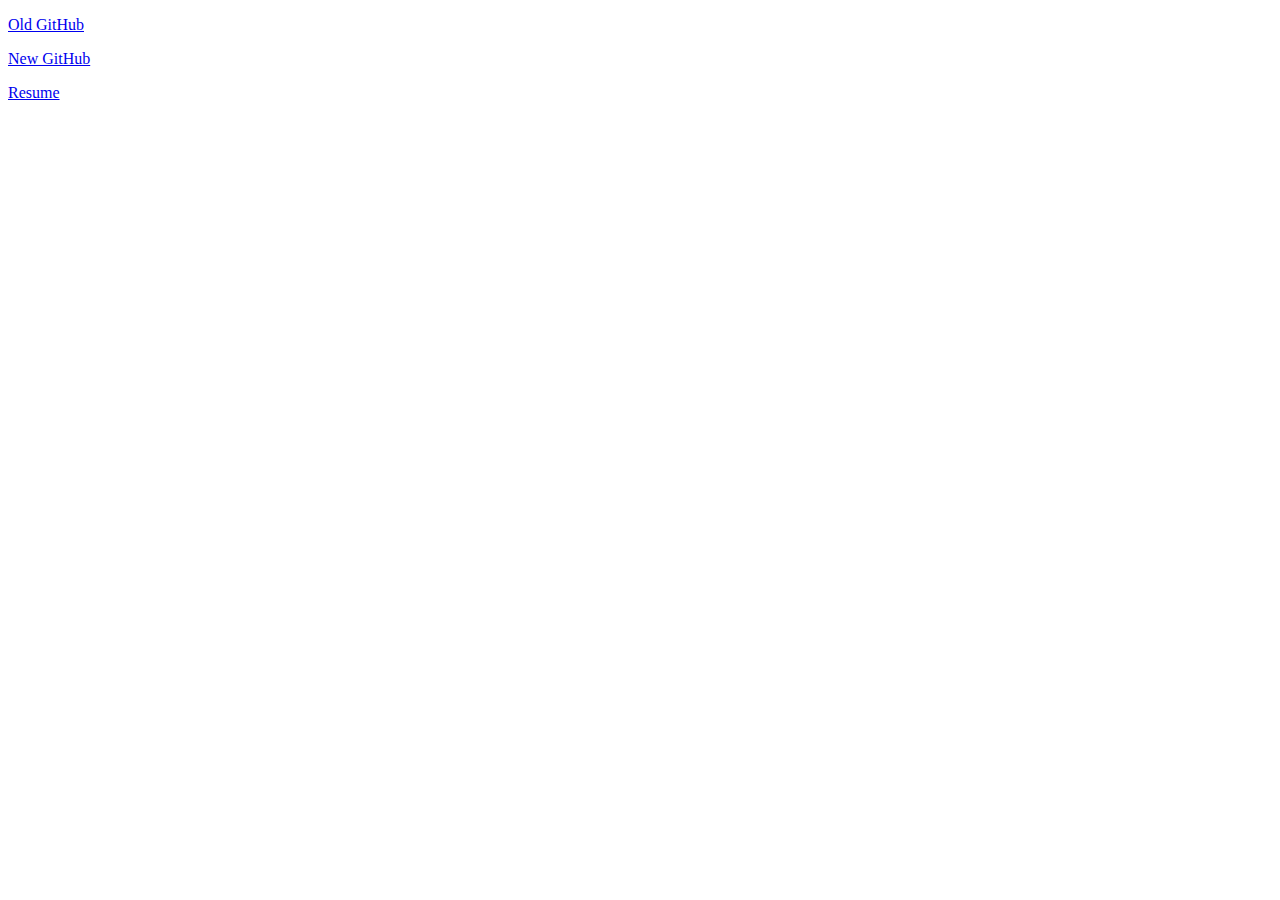
==== index.html @ ba5801f6 "migrate to new GitHub" ====
<!doctype html>
<html lang="en">
<head>
    <meta charset="UTF-8">
    <title>Zane Salvatore</title>
</head>
<body>
    <p><a href="https://github.com/zeeman">Old GitHub</a></p>

    <p><a href="https://github.com/zanesalvatore">New GitHub</a></p>

    <p><a href="resume.html">Resume</a></p>
</body>
</html>
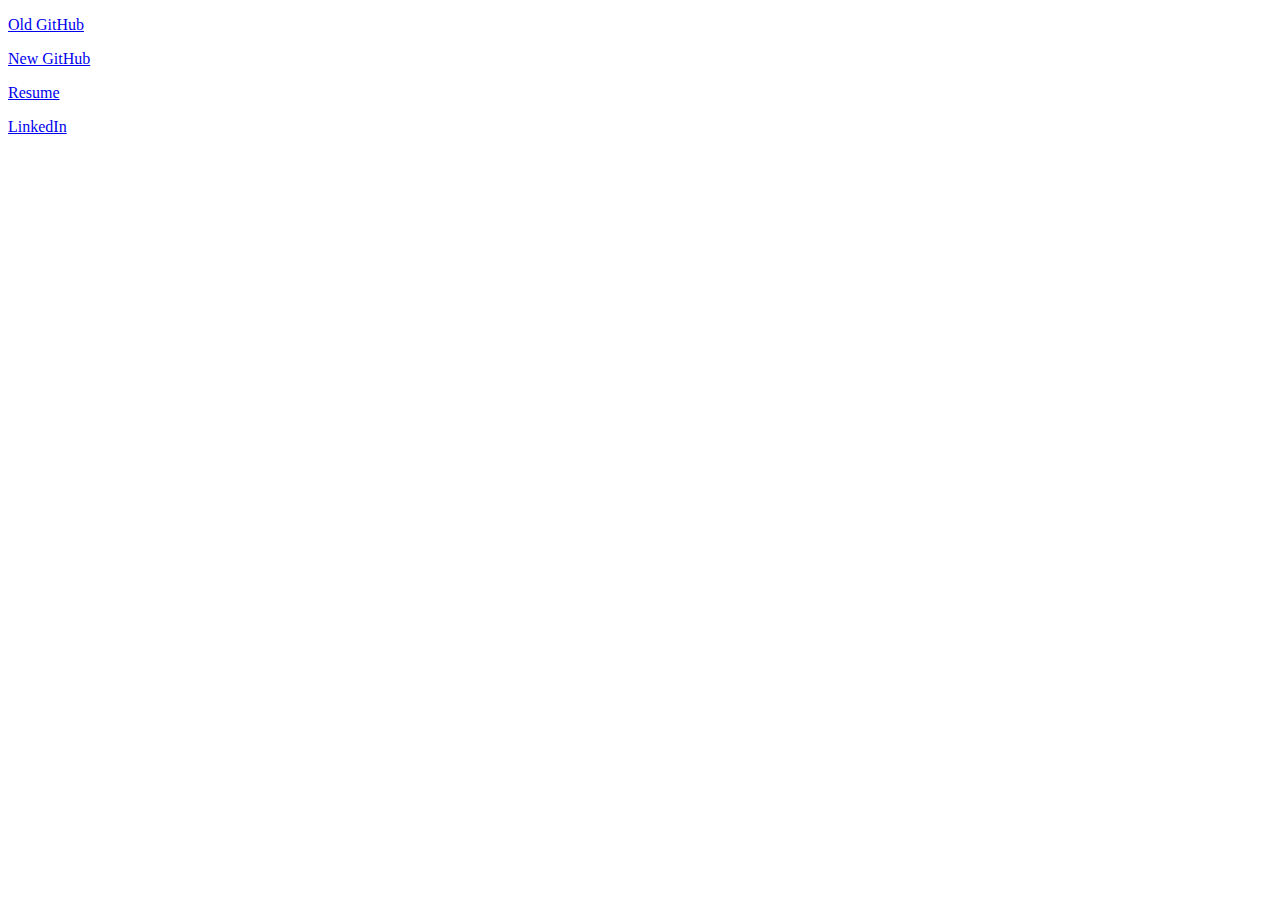
==== commit b8fc0a02: "link to LinkedIn" ====
--- a/index.html
+++ b/index.html
@@ -10,5 +10,7 @@
     <p><a href="https://github.com/zanesalvatore">New GitHub</a></p>
 
     <p><a href="resume.html">Resume</a></p>
+
+    <p><a href="www.linkedin.com/in/zanesalvatore">LinkedIn</a></p>
 </body>
 </html>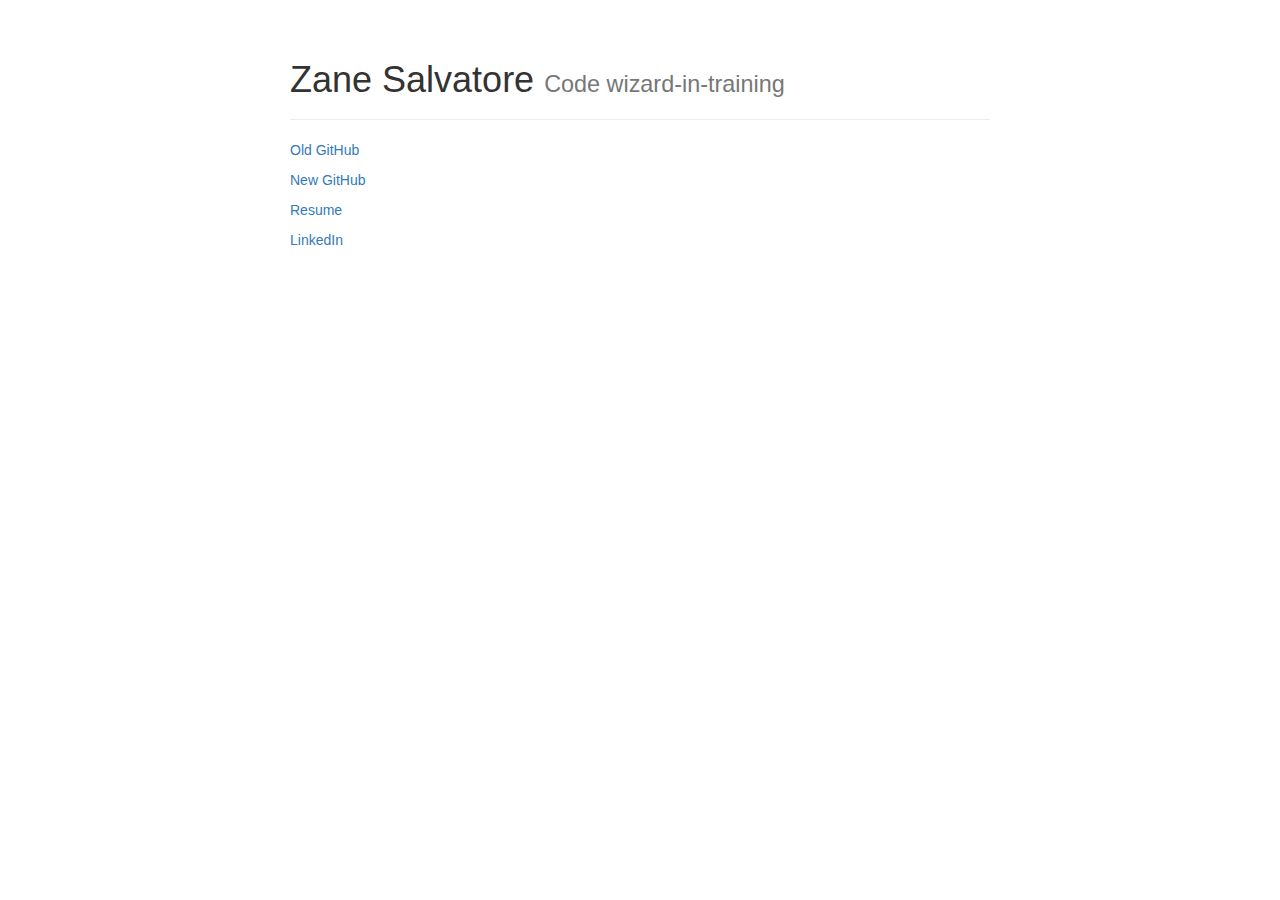
==== commit 4231f239: "rework index" ====
--- a/index.html
+++ b/index.html
@@ -1,16 +1,27 @@
 <!doctype html>
 <html lang="en">
 <head>
+    <meta http-equiv="Content-Type" content="text/html; charset=UTF-8">
     <meta charset="UTF-8">
     <title>Zane Salvatore</title>
+    
+    <!-- Latest compiled and minified CSS -->
+    <link rel="stylesheet" href="./resume_files/bootstrap.min.css">
+
+    <!-- Optional theme -->
+    <link rel="stylesheet" href="./resume_files/bootstrap-theme.min.css">
+    <link rel="stylesheet" href="./resume_files/resume.css">
 </head>
 <body>
-    <p><a href="https://github.com/zeeman">Old GitHub</a></p>
-
-    <p><a href="https://github.com/zanesalvatore">New GitHub</a></p>
-
-    <p><a href="resume.html">Resume</a></p>
-
-    <p><a href="www.linkedin.com/in/zanesalvatore">LinkedIn</a></p>
+    <div class="container">
+        <div class="page-header" id="resume-header">
+            <h1>Zane Salvatore <small>Code wizard-in-training</small></h1>
+        </div>
+        
+        <p><a href="https://github.com/zeeman">Old GitHub</a></p>
+        <p><a href="https://github.com/zanesalvatore">New GitHub</a></p>
+        <p><a href="resume.html">Resume</a></p>
+        <p><a href="www.linkedin.com/in/zanesalvatore">LinkedIn</a></p>
+    </div>
 </body>
 </html>--- a/resume_files/resume.css
+++ b/resume_files/resume.css
@@ -0,0 +1,29 @@
+body {
+    padding-top: 20px;
+    padding-bottom: 20px;
+}
+
+section {
+    border-bottom: 1px solid #e5e5e5;
+}
+
+@media (min-width: 768px) {
+    .container {
+        max-width: 730px;
+    }
+}
+
+@media print {
+    #resume-header {
+        margin-top: 10px;
+    }
+}
+
+dd.time-period {
+    font-weight: normal;
+    font-style: italic;
+}
+
+#education dd {
+    padding-left: 40px;
+}
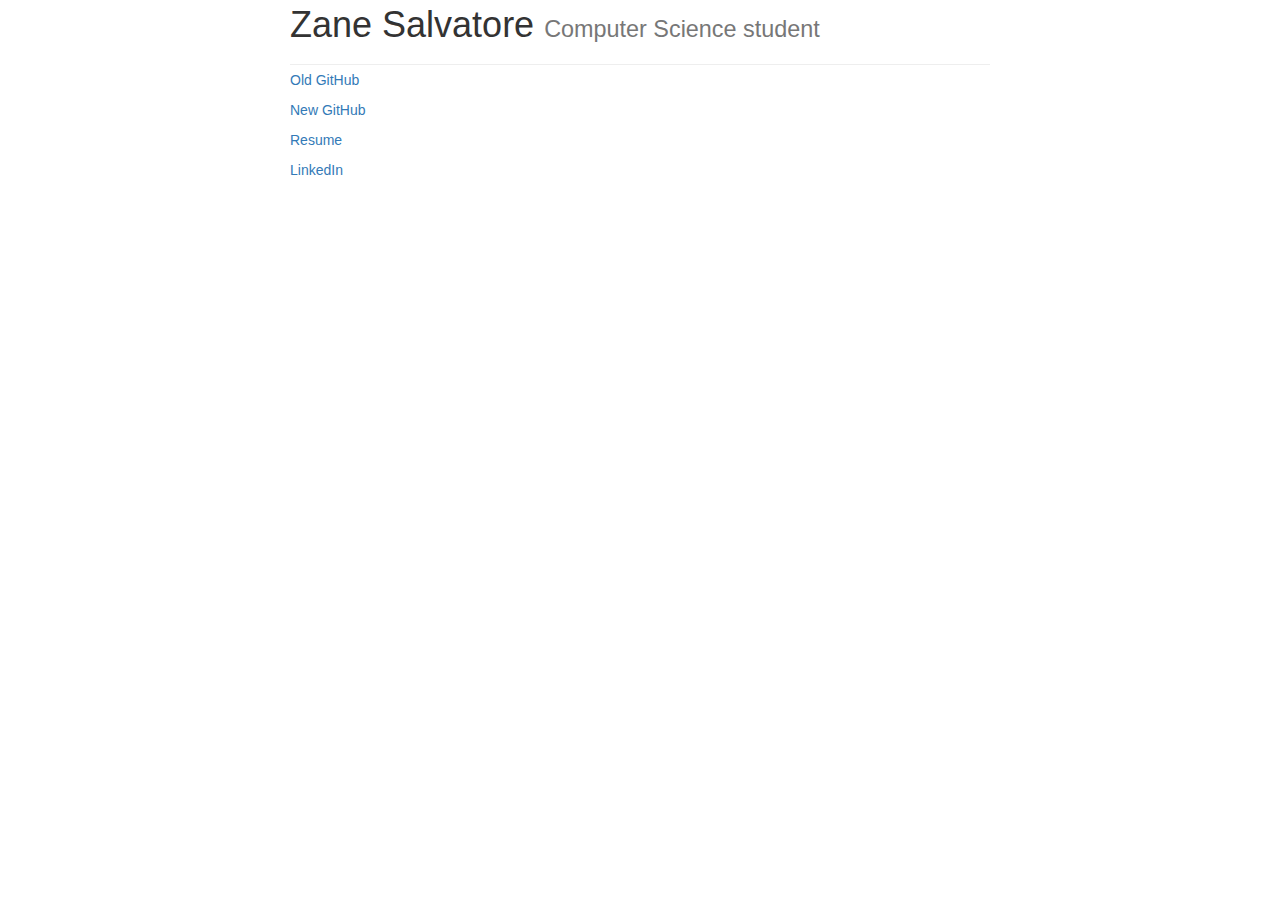
==== commit c51e14a3: "Less silliness" ====
--- a/index.html
+++ b/index.html
@@ -4,24 +4,21 @@
     <meta http-equiv="Content-Type" content="text/html; charset=UTF-8">
     <meta charset="UTF-8">
     <title>Zane Salvatore</title>
-    
-    <!-- Latest compiled and minified CSS -->
     <link rel="stylesheet" href="./resume_files/bootstrap.min.css">
-
-    <!-- Optional theme -->
     <link rel="stylesheet" href="./resume_files/bootstrap-theme.min.css">
     <link rel="stylesheet" href="./resume_files/resume.css">
+    <meta name="google-site-verification" content="OkPxtaYBmMsn3qQie3DFIzq-Qn6nSbwRO0VrR0IjnJ8" />
 </head>
 <body>
     <div class="container">
         <div class="page-header" id="resume-header">
-            <h1>Zane Salvatore <small>Code wizard-in-training</small></h1>
+            <h1>Zane Salvatore <small>Computer Science student</small></h1>
         </div>
-        
+
         <p><a href="https://github.com/zeeman">Old GitHub</a></p>
         <p><a href="https://github.com/zanesalvatore">New GitHub</a></p>
         <p><a href="resume.html">Resume</a></p>
-        <p><a href="www.linkedin.com/in/zanesalvatore">LinkedIn</a></p>
+        <p><a href="https://www.linkedin.com/in/zanesalvatore">LinkedIn</a></p>
     </div>
 </body>
-</html>+</html>
--- a/resume_files/resume.css
+++ b/resume_files/resume.css
@@ -13,10 +13,22 @@
     }
 }
 
-@media print {
-    #resume-header {
-        margin-top: 10px;
-    }
+#resume-header {
+    margin-top: 0;
+    margin-bottom: 5px;
+}
+
+#resume-header h1 {
+    margin-top: 5px;
+}
+
+#resume-header address {
+    margin-bottom: 5px;
+}
+
+body {
+    padding-top: 0;
+    padding-bottom: 0;
 }
 
 dd.time-period {
@@ -27,3 +39,7 @@
 #education dd {
     padding-left: 40px;
 }
+
+.no-border {
+    border-bottom: none;
+}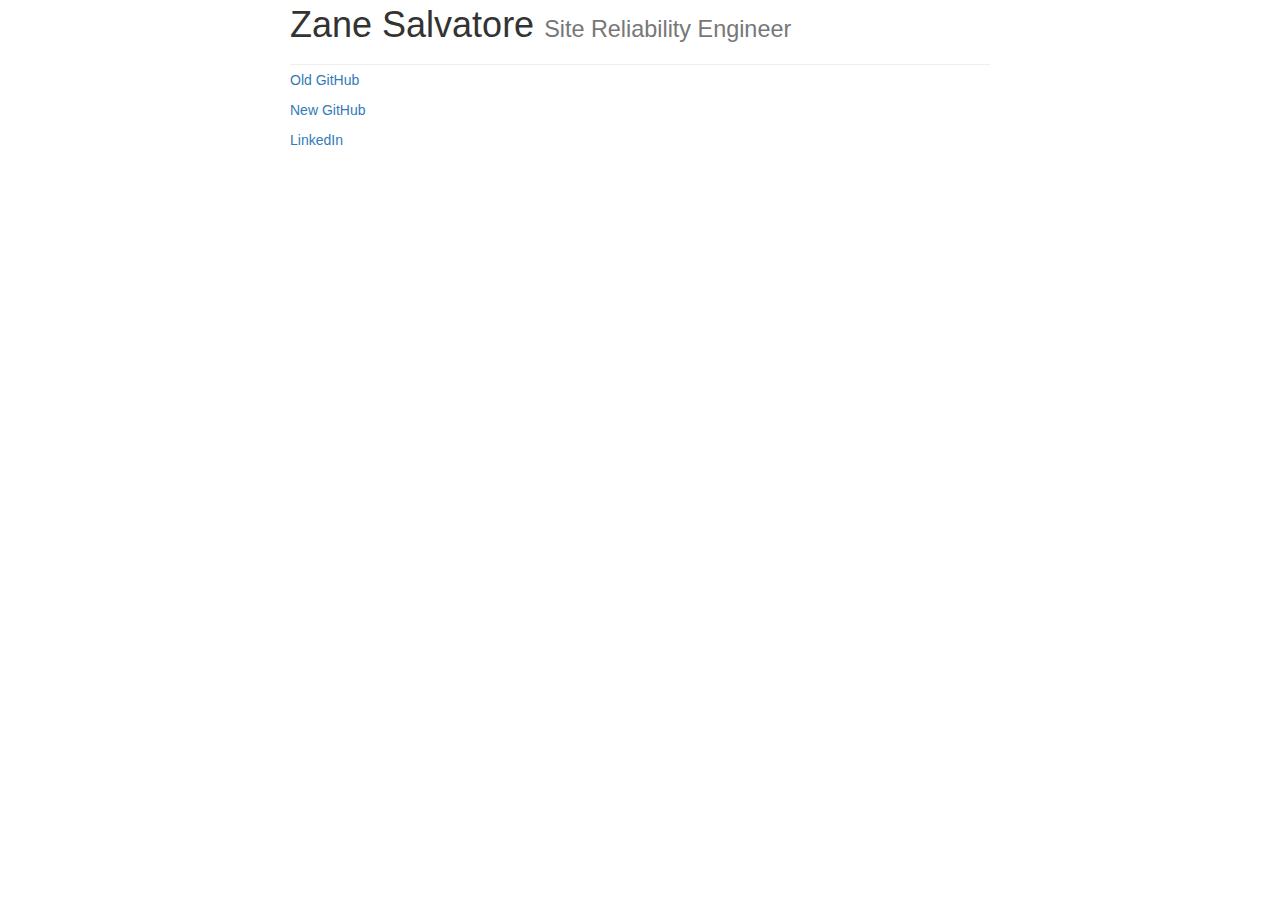
==== commit 843db4c9: "small, belated update after graduation" ====
--- a/index.html
+++ b/index.html
@@ -12,12 +12,11 @@
 <body>
     <div class="container">
         <div class="page-header" id="resume-header">
-            <h1>Zane Salvatore <small>Computer Science student</small></h1>
+            <h1>Zane Salvatore <small>Site Reliability Engineer</small></h1>
         </div>
 
         <p><a href="https://github.com/zeeman">Old GitHub</a></p>
         <p><a href="https://github.com/zanesalvatore">New GitHub</a></p>
-        <p><a href="resume.html">Resume</a></p>
         <p><a href="https://www.linkedin.com/in/zanesalvatore">LinkedIn</a></p>
     </div>
 </body>
